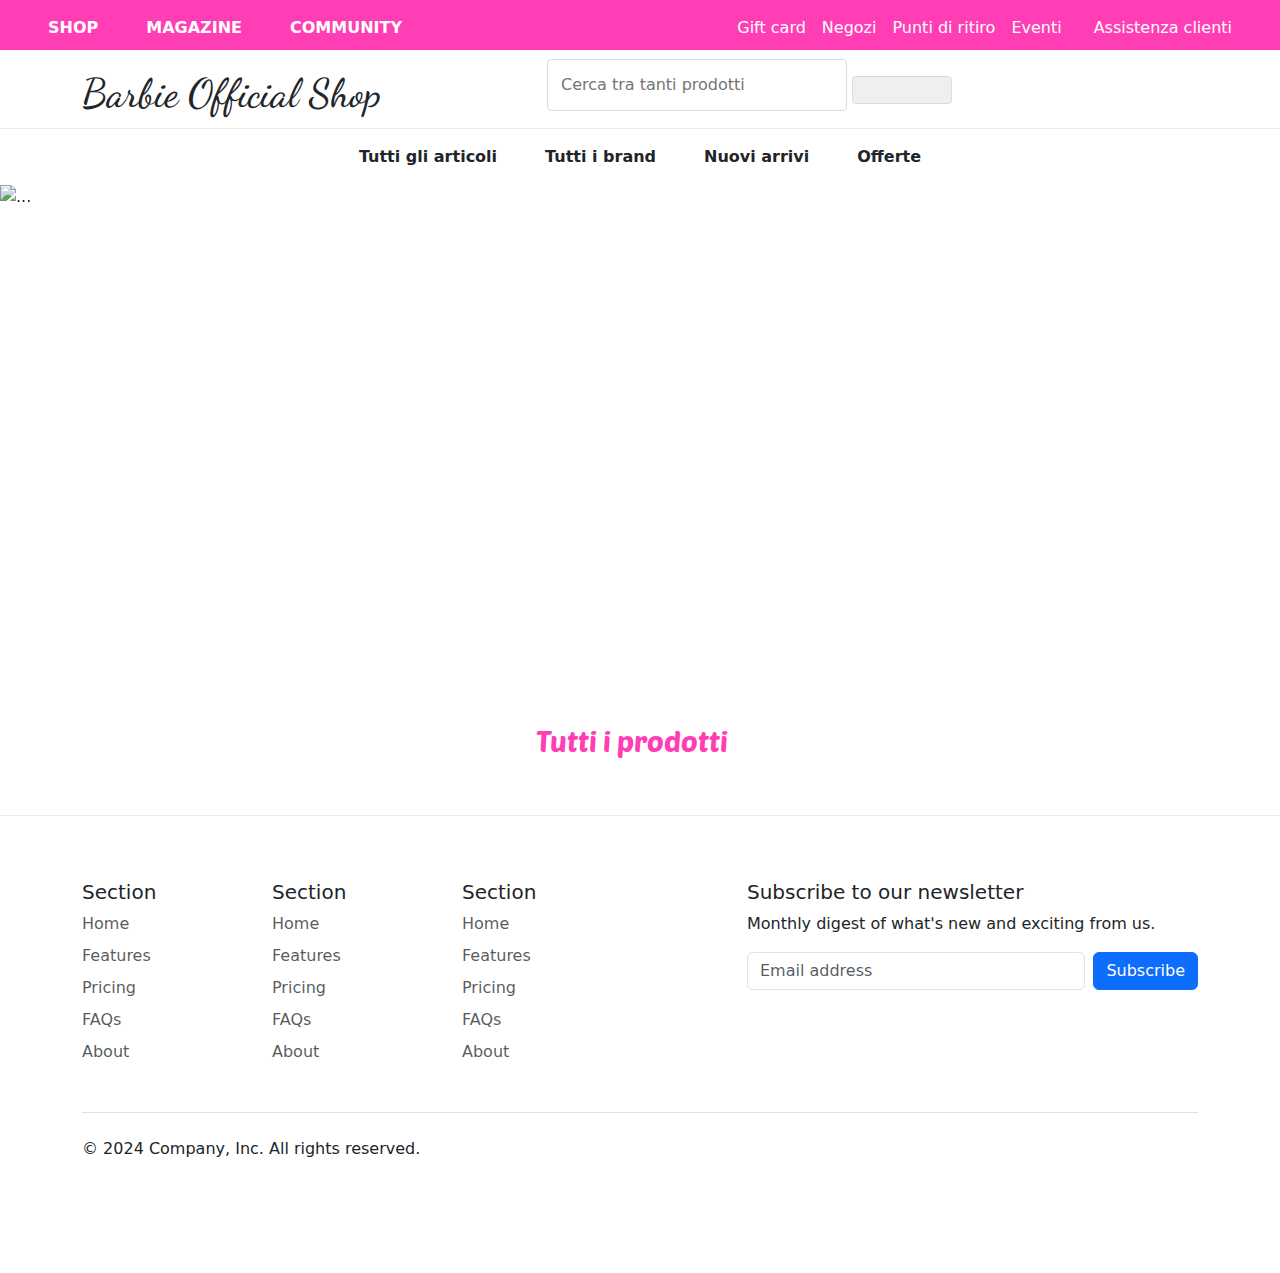
==== index.html @ 0d56c8cb "upload iniziale" ====
<!DOCTYPE html>
<html lang="en">
  <head>
    <meta charset="UTF-8" />
    <meta name="viewport" content="width=device-width, initial-scale=1.0" />
    <title>Barbie shop</title>
    <!--Collegamento con style di bootstrap-->
    <link
      href="https://cdn.jsdelivr.net/npm/bootstrap@5.3.3/dist/css/bootstrap.min.css"
      rel="stylesheet"
      integrity="sha384-QWTKZyjpPEjISv5WaRU9OFeRpok6YctnYmDr5pNlyT2bRjXh0JMhjY6hW+ALEwIH"
      crossorigin="anonymous"
    />
    <!--Collegamento con il mio foglio di stile-->
    <link rel="stylesheet" href="style.css" />
    <!--Icone di bootstrap-->
    <link
      rel="stylesheet"
      href="https://cdn.jsdelivr.net/npm/bootstrap-icons@1.11.3/font/bootstrap-icons.min.css"
    />
    <!--Inserisco favicon-->
    <link
      rel="icon"
      type="image/png"
      href="assets/icons8-unicorno-96 (1).png"
    />
    <!--Google fonts-->
    <link rel="preconnect" href="https://fonts.googleapis.com" />
    <link rel="preconnect" href="https://fonts.gstatic.com" crossorigin />
    <link
      href="https://fonts.googleapis.com/css2?family=Dancing+Script:wght@400..700&family=Great+Vibes&family=Pacifico&family=Rowdies:wght@300;400;700&family=Titan+One&display=swap"
      rel="stylesheet"
    />
    <link rel="preconnect" href="https://fonts.googleapis.com" />
    <link rel="preconnect" href="https://fonts.gstatic.com" crossorigin />
    <link
      href="https://fonts.googleapis.com/css2?family=Lobster&family=Pacifico&display=swap"
      rel="stylesheet"
    />
    <link rel="preconnect" href="https://fonts.googleapis.com" />
    <link rel="preconnect" href="https://fonts.gstatic.com" crossorigin />
    <link
      href="https://fonts.googleapis.com/css2?family=Poetsen+One&display=swap"
      rel="stylesheet"
    />
  </head>
  <body>
    <!--Creo NAV1 superiore-->
    <nav class="d-flex justify-content-between bg-pink" style="height: 50px">
      <div>
        <ul class="d-flex list-unstyled gap-5 ms-5 mt-3">
          <li class="fw-semibold">SHOP</li>
          <li class="fw-semibold">MAGAZINE</li>
          <li class="fw-semibold">COMMUNITY</li>
        </ul>
      </div>
      <div>
        <ul class="d-flex list-unstyled gap-3 me-5 mt-3">
          <li>Gift card</li>
          <li>Negozi</li>
          <li>Punti di ritiro</li>
          <li>Eventi</li>
          <li><div class="divider"></div></li>
          <li>Assistenza clienti</li>
        </ul>
      </div>
    </nav>
    <!--Creo nav2 con barra di ricerca-->
    <div class="container mt-2">
      <nav
        class="d-flex justify-content-between align-items-center mb-2"
        style="height: 54px"
      >
        <div class="logo">
          <h1 class="mt-4">
            Barbie Official Shop<i class="fa-solid fa-star ms-3"></i></i>
          </h1>
        </div>
        <div class="barra-ricerca">
          <input
            type="text"
            id="search-bar"
            placeholder="Cerca tra tanti prodotti"
          />
          <button type="button" id="search-button">
            <i class="fa-solid fa-magnifying-glass fs-6"></i>
          </button>
        </div>
        <div class="icons-options position-relative mt-4">
          <ul class="d-flex list-unstyled gap-5">
            <li>
              <a class="text-dark" href="#"
                ><i class="fa-regular fa-heart fs-4"></i
              ></a>
            </li>
            <li>
              <a href="#" class="text-dark"
                ><i class="fa-solid fa-cart-shopping fs-4"></i
              ></a>
            </li>
            <li><i class="fa-regular fa-user fs-4"></i></li>
          </ul>
        </div>
      </nav>
    </div>

    <hr />
    <!--Creo menù con generi dei libri-->
    <div class="container mt-3">
      <nav class="d-flex justify-content-center">
        <ul class="d-flex gap-5 list-unstyled menu-libri">
          <li class="fw-semibold">Tutti gli articoli</li>
          <li class="fw-semibold">Tutti i brand</li>
          <li class="fw-semibold">Nuovi arrivi</li>
          <li class="fw-semibold">Offerte</li>
        </ul>
      </nav>
    </div>
    <!--Creo un visual con dei libri-->
    <div id="carouselExampleFade" class="carousel slide carousel-fade">
      <div class="carousel-inner">
        <div class="carousel-item active">
          <h1 class="text-carousel">Celebriamo un'icona</h1>
          <p class="p-carousel">
            Barbie ispira i suoi fan da 65 anni. Scopri le nuove bambole che
            celebrano la sua storia e il suo impatto sulle generazioni future.
          </p>
          <img
            src="https://images.mattel.net/image/upload/w_1944,c_scale/shop-contentstack/blt43e411ddd73b392e/65d50ed123db7e10b3db337e/BRB_LP_65th-Celebration_3840x1200_D.jpg"
            class="d-block w-100"
            alt="..."
          />
        </div>
        <div class="carousel-item">
          <h1 class="text-carousel">Disney Princess</h1>
          <p class="p-carousel">
            Abbiamo collaborato con il magico mondo di Disney Princess per
            realizzare questa nuova collezione di 5 meravigliose bambole.
          </p>
          <img
            src="https://images.mattel.net/image/upload/w_1944,c_scale/shop-contentstack/blt006044a2f1479c28/63c09dc90dc3963ccff8b09e/Mattel_PLP_1-DisneyPrincess_3840x1200_D.jpg"
            class="d-block w-100"
            alt="..."
          />
        </div>
        <div class="carousel-item">
          <h1 class="text-carousel">Disney Frozen</h1>
          <p class="p-carousel">
            I bambini potranno vivere magiche avventure sulla neve con le nuove
            bambole e playset ispirati ai film.
          </p>
          <img
            src="https://images.mattel.net/image/upload/w_1944,c_scale/shop-contentstack/blt7bb55ff9d4b1721a/648b1eff9601bc81dd080cbf/Frozen_LP_A-spot_3840x1200_D.jpg"
            class="d-block w-100"
            alt="..."
          />
        </div>
      </div>
      <button
        class="carousel-control-prev"
        type="button"
        data-bs-target="#carouselExampleFade"
        data-bs-slide="prev"
      >
        <span class="carousel-control-prev-icon" aria-hidden="true"></span>
        <span class="visually-hidden">Previous</span>
      </button>
      <button
        class="carousel-control-next"
        type="button"
        data-bs-target="#carouselExampleFade"
        data-bs-slide="next"
      >
        <span class="carousel-control-next-icon" aria-hidden="true"></span>
        <span class="visually-hidden">Next</span>
      </button>
    </div>

    <!--Footer-->

    <!--Collegamento con lo script di bootstrap-->
    <script
      src="https://cdn.jsdelivr.net/npm/bootstrap@5.3.3/dist/js/bootstrap.bundle.min.js"
      integrity="sha384-YvpcrYf0tY3lHB60NNkmXc5s9fDVZLESaAA55NDzOxhy9GkcIdslK1eN7N6jIeHz"
      crossorigin="anonymous"
    ></script>
    <!--Collegamento con fontawesome-->
    <script
      src="https://kit.fontawesome.com/acd96ea700.js"
      crossorigin="anonymous"
    ></script>
    <!--Collegamento con il mio script-->
    <script src="script.js"></script>

    <hr />
    <div class="container">
      <footer class="py-5">
        <div class="row">
          <div class="col-6 col-md-2 mb-3">
            <h5>Section</h5>
            <ul class="nav flex-column">
              <li class="nav-item mb-2">
                <a href="#" class="nav-link p-0 text-body-secondary">Home</a>
              </li>
              <li class="nav-item mb-2">
                <a href="#" class="nav-link p-0 text-body-secondary"
                  >Features</a
                >
              </li>
              <li class="nav-item mb-2">
                <a href="#" class="nav-link p-0 text-body-secondary">Pricing</a>
              </li>
              <li class="nav-item mb-2">
                <a href="#" class="nav-link p-0 text-body-secondary">FAQs</a>
              </li>
              <li class="nav-item mb-2">
                <a href="#" class="nav-link p-0 text-body-secondary">About</a>
              </li>
            </ul>
          </div>

          <div class="col-6 col-md-2 mb-3">
            <h5>Section</h5>
            <ul class="nav flex-column">
              <li class="nav-item mb-2">
                <a href="#" class="nav-link p-0 text-body-secondary">Home</a>
              </li>
              <li class="nav-item mb-2">
                <a href="#" class="nav-link p-0 text-body-secondary"
                  >Features</a
                >
              </li>
              <li class="nav-item mb-2">
                <a href="#" class="nav-link p-0 text-body-secondary">Pricing</a>
              </li>
              <li class="nav-item mb-2">
                <a href="#" class="nav-link p-0 text-body-secondary">FAQs</a>
              </li>
              <li class="nav-item mb-2">
                <a href="#" class="nav-link p-0 text-body-secondary">About</a>
              </li>
            </ul>
          </div>

          <div class="col-6 col-md-2 mb-3">
            <h5>Section</h5>
            <ul class="nav flex-column">
              <li class="nav-item mb-2">
                <a href="#" class="nav-link p-0 text-body-secondary">Home</a>
              </li>
              <li class="nav-item mb-2">
                <a href="#" class="nav-link p-0 text-body-secondary"
                  >Features</a
                >
              </li>
              <li class="nav-item mb-2">
                <a href="#" class="nav-link p-0 text-body-secondary">Pricing</a>
              </li>
              <li class="nav-item mb-2">
                <a href="#" class="nav-link p-0 text-body-secondary">FAQs</a>
              </li>
              <li class="nav-item mb-2">
                <a href="#" class="nav-link p-0 text-body-secondary">About</a>
              </li>
            </ul>
          </div>

          <div class="col-md-5 offset-md-1 mb-3">
            <form>
              <h5>Subscribe to our newsletter</h5>
              <p>Monthly digest of what's new and exciting from us.</p>
              <div class="d-flex flex-column flex-sm-row w-100 gap-2">
                <label for="newsletter1" class="visually-hidden"
                  >Email address</label
                >
                <input
                  id="newsletter1"
                  type="text"
                  class="form-control"
                  placeholder="Email address"
                />
                <button class="btn btn-primary" type="button">Subscribe</button>
              </div>
            </form>
          </div>
        </div>

        <div
          class="d-flex flex-column flex-sm-row justify-content-between py-4 my-4 border-top"
        >
          <p>© 2024 Company, Inc. All rights reserved.</p>
          <ul class="list-unstyled d-flex">
            <li class="ms-3">
              <a class="link-body-emphasis" href="#"
                ><svg class="bi" width="24" height="24">
                  <use xlink:href="#twitter"></use></svg
              ></a>
            </li>
            <li class="ms-3">
              <a class="link-body-emphasis" href="#"
                ><svg class="bi" width="24" height="24">
                  <use xlink:href="#instagram"></use></svg
              ></a>
            </li>
            <li class="ms-3">
              <a class="link-body-emphasis" href="#"
                ><svg class="bi" width="24" height="24">
                  <use xlink:href="#facebook"></use></svg
              ></a>
            </li>
          </ul>
        </div>
      </footer>
    </div>
  </body>
</html>
---- style.css ----
body {
    margin:0;
    padding:0;
    background-color: white;
    overflow-x: hidden;
}

hr {
    color:#b3b2b2;
}

.bg-pink {
    background-color: #FF3EB5;
    color:white;
}

.logo h1 {
    font-family: "Dancing Script", cursive;
    font-optical-sizing: auto;
    font-weight: 500;
    font-style: normal;
  }

.icons-options {
    cursor: pointer;
}

#search-bar {
    width:300px;
    padding:13px;
    border:1px solid gainsboro;
    border-radius:4px;
}

#search-button {
    padding:13px;
    width:100px;
    border:1px solid gainsboro;
    border-radius:4px;
}

.menu-libri li {
 cursor: pointer;
}

.menu-libri li:hover {
    text-decoration: underline;
}

.text-carousel {
    position:absolute;
    top:200px;
    left:130px;
    font-size:50px;
    color:white;
}

.carousel-control-prev {
    position:absolute;
    left:-70px;
}

.carousel-control-next {
    position:absolute;
    right:-70px;
}

.carousel-control-prev-icon, .carousel-control-next-icon {
    width:50px;
    height:50px;
}

.titolo-libro:hover {
    text-decoration: underline;
    cursor: pointer;
}

.card {
    cursor: pointer;
    border:none;
    transition: 0.3s ease-in-out;
}

.card-img-top {
    border-radius:10px;
    min-height: 330px;
    min-width:230px;
    height: auto;
}



.card:hover {
    transform: scale(1.1);
   
}

.card:hover .card-img-top {
    box-shadow: 10px 10px 10px 5px gray;
}

#numeroProdottiCarrello {
    width:22px;
    height:22px;
    background-color:#09AB55 ;
    border-radius:50%;
    color:white;
    font-size:10px;
    display:flex;
    justify-content: center;
    align-items:center;
    font-weight: bold;
    position:absolute;
    right:56px;
    bottom:35px;
}

.divider {
    margin-top:80px;
    width:100%;
    height:50px;
    background-color: #09AB55;
}

.immagine {
    width:380px;
    height:520px;
    margin-top:20px;
    margin-bottom:100px;

}


.info {
    width:550px;
    margin-left:30px;
    height:500px;
    margin-top: 20px;
    padding:20px;
    margin-bottom:100px;
}

.spedizione {
    margin-top:20px;
    width:350px;
    height:500px;
    margin-bottom:100px;
 
}

.addButton {
    width:200px;
}

.buyNow {
    width:200px;
    color:black;
}

.check {
    background-color: #85C3F2;
    padding:5px;
}

.height-personalized {
    height:520px;
}

.carousel img {
    height:500px;
}

.p-carousel {
    width:400px;
    color:white;
    position:absolute;
    top:54%;
    left:9%;
    font-weight: 600;
    font-size:20px;
}


.cursor-pointer {
    cursor: pointer;
}


.my-font {
    font-family: "Poetsen One", sans-serif;
    font-weight: 400;
    font-style: normal;
    color:#FF3EB5;
    font-size:35px;

}
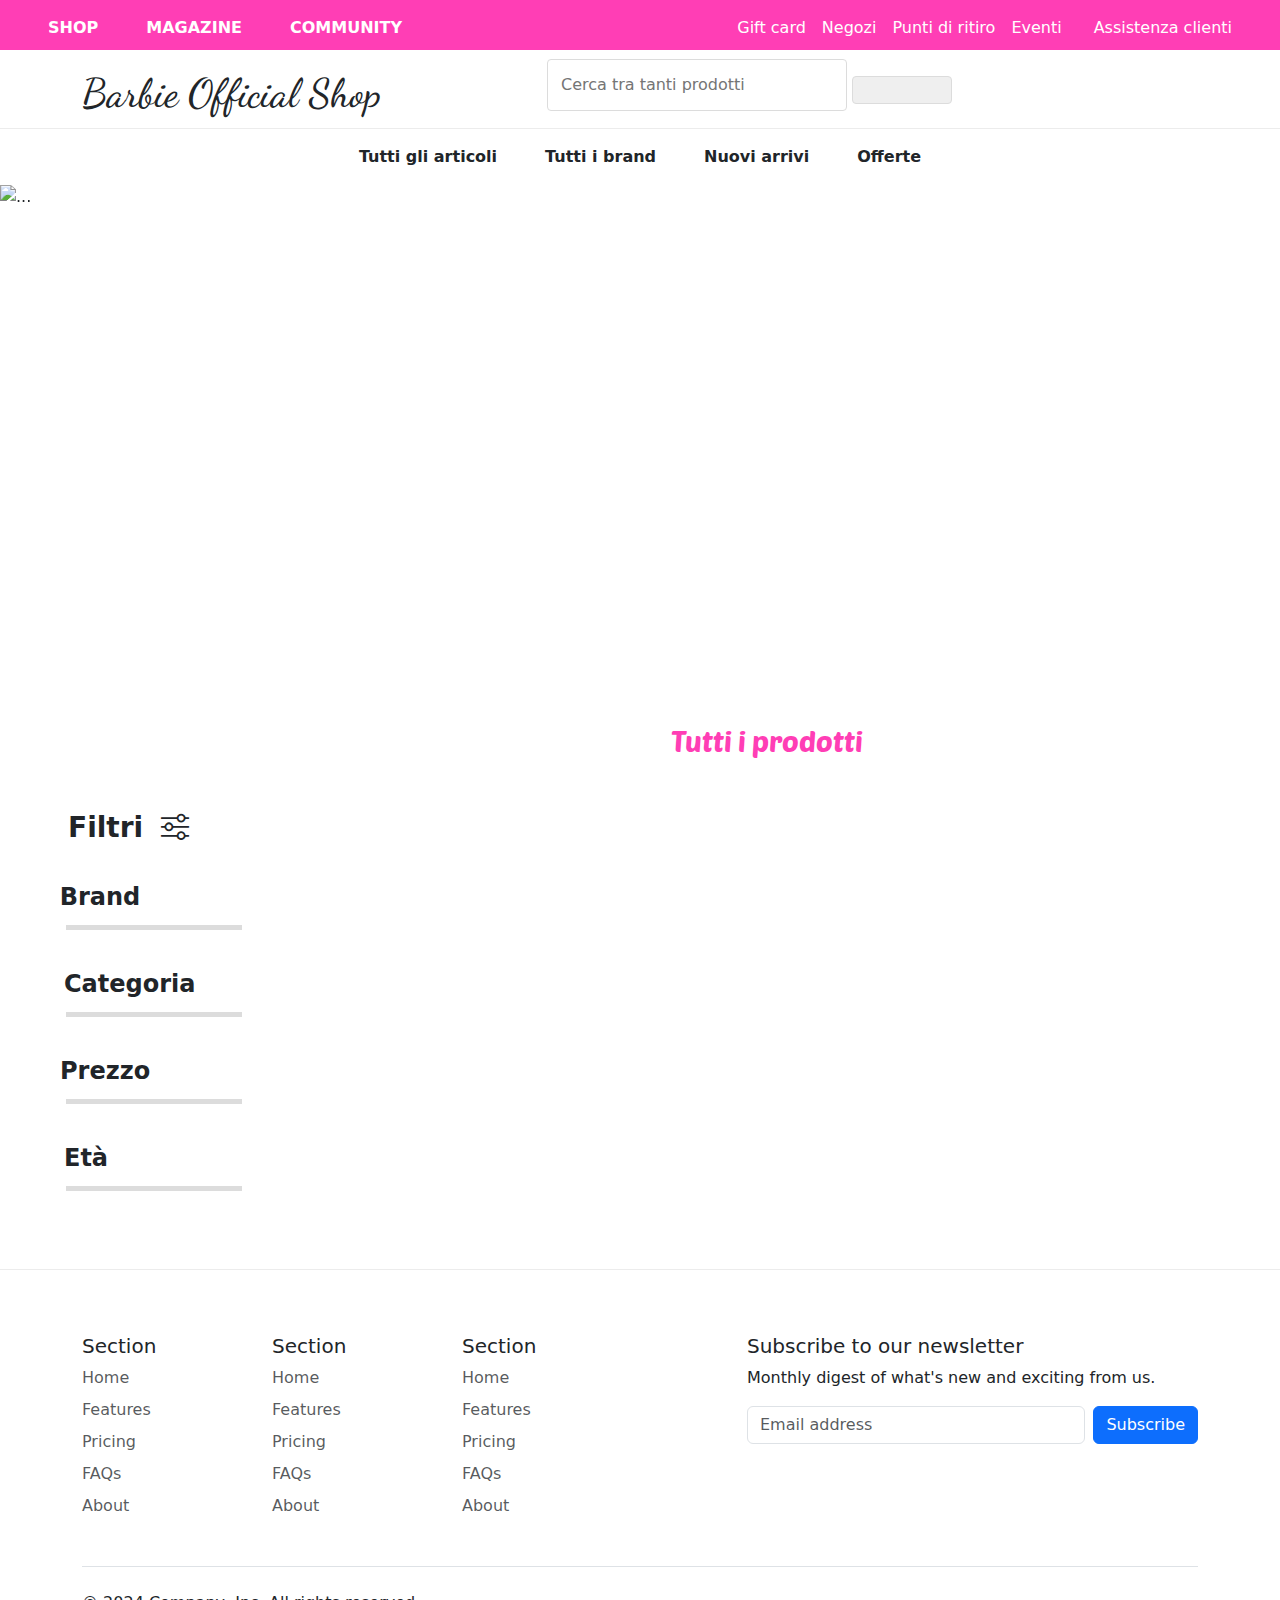
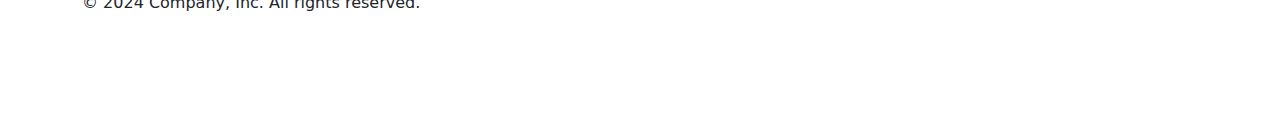
==== commit 710774ec: "modifica numero 1" ====
--- a/index.html
+++ b/index.html
@@ -82,8 +82,8 @@
             id="search-bar"
             placeholder="Cerca tra tanti prodotti"
           />
-          <button type="button" id="search-button">
-            <i class="fa-solid fa-magnifying-glass fs-6"></i>
+          <button type="button" id="search-button" onclick="search()">
+            <i class="fa-solid fa-magnifying-glass fs-6" id="lens"></i>
           </button>
         </div>
         <div class="icons-options position-relative mt-4">
--- a/style.css
+++ b/style.css
@@ -70,15 +70,11 @@
     height:50px;
 }
 
-.titolo-libro:hover {
-    text-decoration: underline;
-    cursor: pointer;
-}
+
 
 .card {
     cursor: pointer;
     border:none;
-    transition: 0.3s ease-in-out;
 }
 
 .card-img-top {
@@ -89,38 +85,6 @@
 }
 
 
-
-.card:hover {
-    transform: scale(1.1);
-   
-}
-
-.card:hover .card-img-top {
-    box-shadow: 10px 10px 10px 5px gray;
-}
-
-#numeroProdottiCarrello {
-    width:22px;
-    height:22px;
-    background-color:#09AB55 ;
-    border-radius:50%;
-    color:white;
-    font-size:10px;
-    display:flex;
-    justify-content: center;
-    align-items:center;
-    font-weight: bold;
-    position:absolute;
-    right:56px;
-    bottom:35px;
-}
-
-.divider {
-    margin-top:80px;
-    width:100%;
-    height:50px;
-    background-color: #09AB55;
-}
 
 .immagine {
     width:380px;
@@ -148,19 +112,6 @@
  
 }
 
-.addButton {
-    width:200px;
-}
-
-.buyNow {
-    width:200px;
-    color:black;
-}
-
-.check {
-    background-color: #85C3F2;
-    padding:5px;
-}
 
 .height-personalized {
     height:520px;
@@ -194,5 +145,29 @@
     font-size:35px;
 
 }
+
+
+.list-divider {
+    width:71%;
+    margin-left:22px;
+    background-color: #DCDCDC;
+    height:5px;
+    margin-bottom:30px;
+}
     
+
+input[type="checkbox"] {
+    width:18px;
+}
+
+
+
+.invisible {
+    height:0 !important;
+    width:0 !important;
+    display: none !important;
+  }
+
+
+
     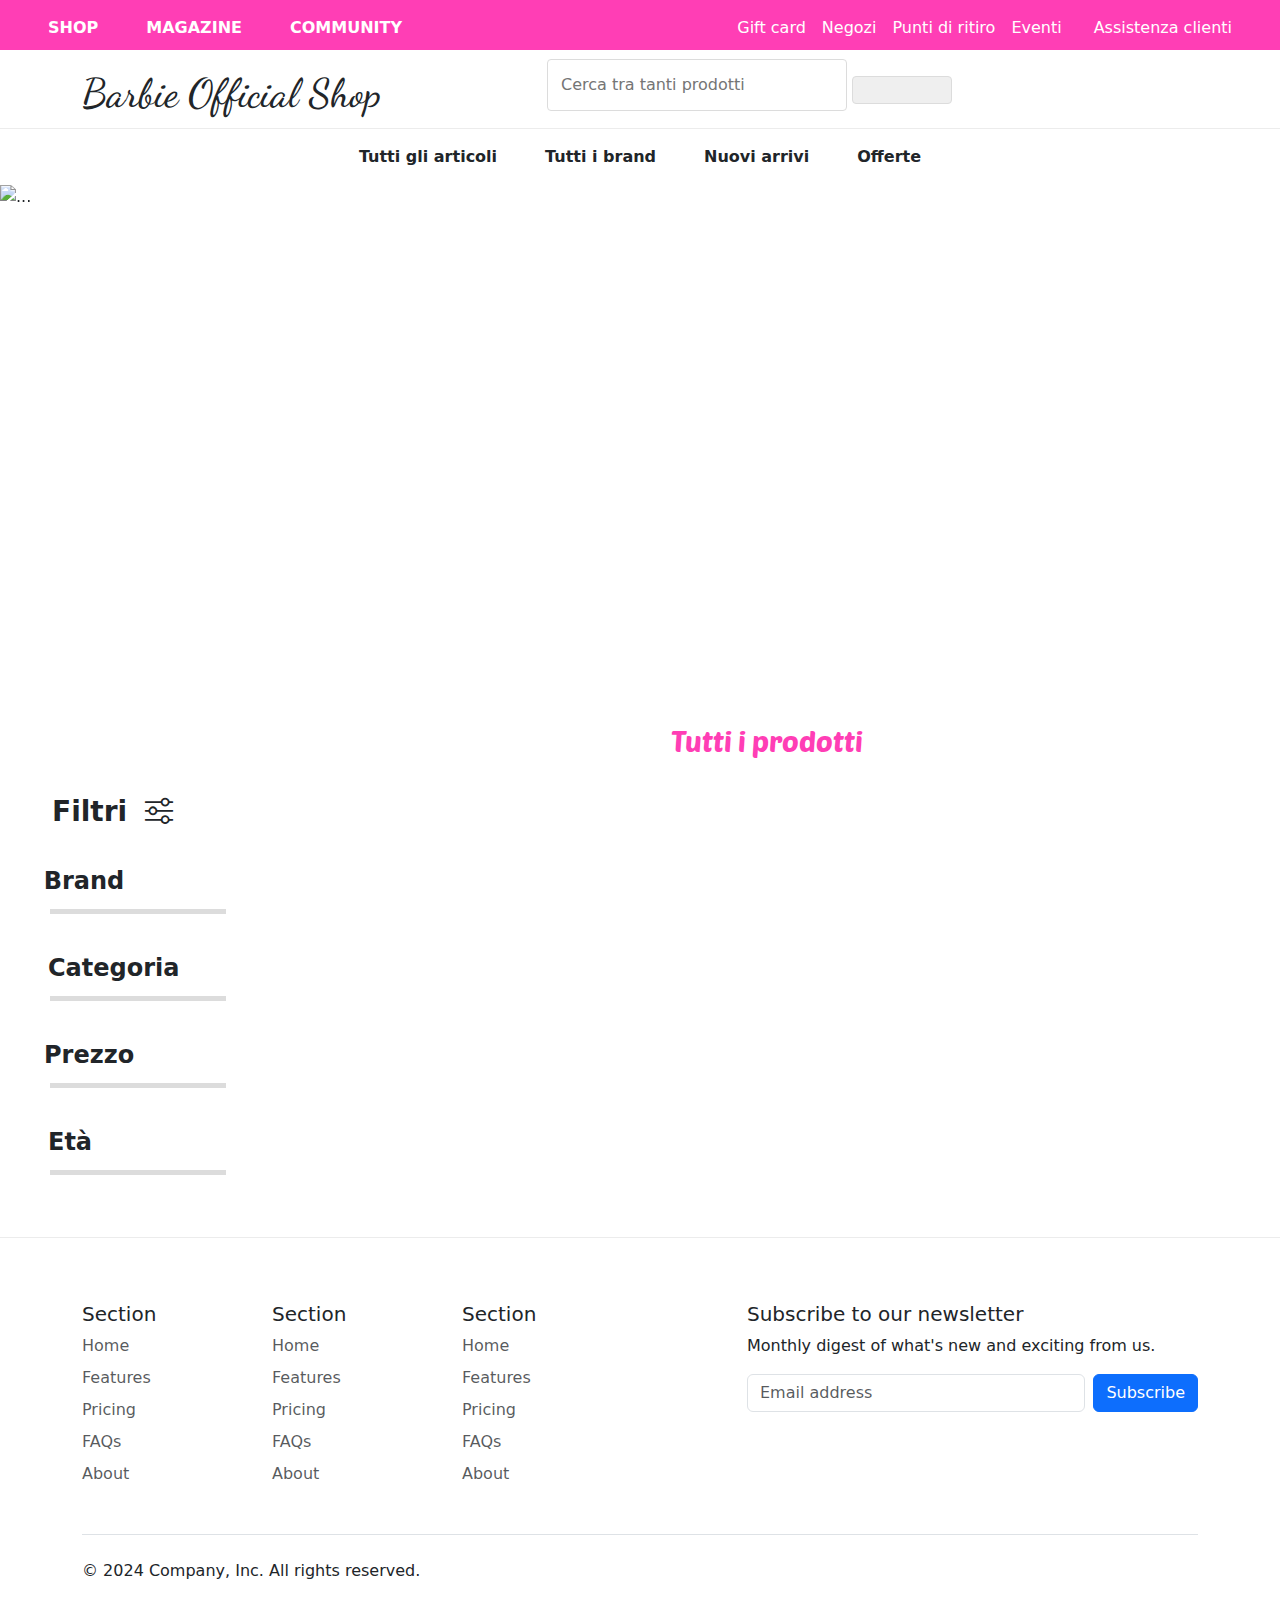
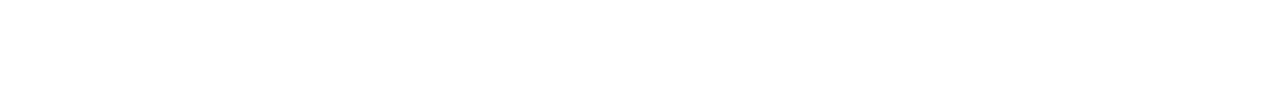
==== commit 0206e7a2: "commit finale" ====
--- a/index.html
+++ b/index.html
@@ -46,7 +46,7 @@
   </head>
   <body>
     <!--Creo NAV1 superiore-->
-    <nav class="d-flex justify-content-between bg-pink" style="height: 50px">
+    <nav class=" no-xs d-flex justify-content-between bg-pink" style="height: 50px">
       <div>
         <ul class="d-flex list-unstyled gap-5 ms-5 mt-3">
           <li class="fw-semibold">SHOP</li>
@@ -55,7 +55,7 @@
         </ul>
       </div>
       <div>
-        <ul class="d-flex list-unstyled gap-3 me-5 mt-3">
+        <ul class="d-flex list-unstyled gap-3 me-5 mt-3 no-xs">
           <li>Gift card</li>
           <li>Negozi</li>
           <li>Punti di ritiro</li>
@@ -65,8 +65,10 @@
         </ul>
       </div>
     </nav>
+
+
     <!--Creo nav2 con barra di ricerca-->
-    <div class="container mt-2">
+    <div class="container mt-2 nav-2">
       <nav
         class="d-flex justify-content-between align-items-center mb-2"
         style="height: 54px"
@@ -105,17 +107,36 @@
     </div>
 
     <hr />
+
+    <div class="container-fluid logo-xs">
+      <h1>Barbie Official Shop <i class="fa-solid fa-star ms-3"></i></h1>
+    </div>
+
+
     <!--Creo menù con generi dei libri-->
-    <div class="container mt-3">
-      <nav class="d-flex justify-content-center">
+    <div class="container mt-3  menu">
+      <nav class="d-flex justify-content-center ">
         <ul class="d-flex gap-5 list-unstyled menu-libri">
           <li class="fw-semibold">Tutti gli articoli</li>
           <li class="fw-semibold">Tutti i brand</li>
           <li class="fw-semibold">Nuovi arrivi</li>
           <li class="fw-semibold">Offerte</li>
         </ul>
+        <ul class="menu-schermo-piccolo list-unstyled ">
+          <li class="fw-semibold">Tutti gli articoli</li>
+          <li class="fw-semibold">Tutti i brand</li>
+          <li class="fw-semibold">Offerte</li>
+        </ul>
       </nav>
     </div>
+
+
+    <!--Container solo per schermo piccolo-->
+    <div class="container-fluid xs p-0">
+      <img src="https://assets-global.website-files.com/63ecbc4db6b04204fb15265c/64c7aeae8d298441ef1c22c0_barbie.jpeg" class="w-100">
+    </div>
+
+
     <!--Creo un visual con dei libri-->
     <div id="carouselExampleFade" class="carousel slide carousel-fade">
       <div class="carousel-inner">
@@ -176,7 +197,7 @@
       </button>
     </div>
 
-    <!--Footer-->
+
 
     <!--Collegamento con lo script di bootstrap-->
     <script
@@ -192,9 +213,12 @@
     <!--Collegamento con il mio script-->
     <script src="script.js"></script>
 
+
+    <div class="divider"></div>
+    <!--Footer-->
     <hr />
     <div class="container">
-      <footer class="py-5">
+      <footer class="py-5 ">
         <div class="row">
           <div class="col-6 col-md-2 mb-3">
             <h5>Section</h5>
--- a/style.css
+++ b/style.css
@@ -1,3 +1,5 @@
+/*CSS INDEX*/
+
 body {
     margin:0;
     padding:0;
@@ -50,7 +52,7 @@
 .text-carousel {
     position:absolute;
     top:200px;
-    left:130px;
+    left:110px;
     font-size:50px;
     color:white;
 }
@@ -75,13 +77,6 @@
 .card {
     cursor: pointer;
     border:none;
-}
-
-.card-img-top {
-    border-radius:10px;
-    min-height: 330px;
-    min-width:230px;
-    height: auto;
 }
 
 
@@ -92,29 +87,6 @@
     margin-top:20px;
     margin-bottom:100px;
 
-}
-
-
-.info {
-    width:550px;
-    margin-left:30px;
-    height:500px;
-    margin-top: 20px;
-    padding:20px;
-    margin-bottom:100px;
-}
-
-.spedizione {
-    margin-top:20px;
-    width:350px;
-    height:500px;
-    margin-bottom:100px;
- 
-}
-
-
-.height-personalized {
-    height:520px;
 }
 
 .carousel img {
@@ -158,6 +130,7 @@
 
 input[type="checkbox"] {
     width:18px;
+    cursor: pointer;
 }
 
 
@@ -168,6 +141,309 @@
     display: none !important;
   }
 
+  .menu-schermo-piccolo {
+    display:none;
+  }
+
+
+  .xs {
+    display:none;
+  }
+
+  .logo-xs {
+    display:none;
+  }
+
+
+
+
+
+  /*MEDIA QUERIES*/
+
+  /* Stili di base */
+
+/* Stili per schermi di larghezza fino a 600px */
+@media only screen and (max-width: 600px) {
+    /* Stili specifici per schermi più piccoli */
+
+    .nav-2 {
+        display:none;
+    }
+
+    .text-carousel, .p-carousel {
+        display: none;
+
+    }
+
+    .menu-libri {
+        display:none !important;
+    }
+
+
+    .menu-schermo-piccolo {
+        display:flex;
+        gap:60px;
+        justify-content: space-between;
+       
+    }
+
+    .no-xs {
+        display:none !important;
+    }
+
+    .si-xs li {
+        cursor: pointer;
+    }
+
+    hr {
+        display:none;
+    }
+
+    .carousel {
+        display:none;
+    }
+
+    .xs {
+        display:block;
+        border-top:1px solid gainsboro;
+        border-bottom:1px solid gainsboro;
+    }
+
+
+   .title-section {
+    color: #F200A0;
+    position:relative;
+    right:130px;
+   }
+
+   .bigContainer{
+    flex-direction: column;
+   }
+
+   .logo-xs {
+    display: flex;
+    justify-content: center
+    ;
+    align-items: center;
+    margin-bottom:20px;
+    height:75px;
+     background-color: #F200A0;
+    width:100%;
+    color:white }
+
+   .logo-xs h1 {
+    font-family: "Dancing Script", cursive;
+    font-optical-sizing: auto;
+    font-weight: 500;
+    font-style: normal;
+    margin-top:20px;
+    font-size:30px;
+    margin-left:35px;
+   }
+
+   .divider {
+    background-color: #F200A0;
+    height:15px;
+    width:100%;
+   }
+
+   .aside {
+    display:none;
+   }
+
+
+  }
+  
+  /* Stili per schermi di larghezza compresa tra 601px e 900px */
+  @media only screen and (min-width: 601px) and (max-width: 900px) {
+    /* Stili specifici per schermi di dimensioni medie */
+
+    
+    .nav-2 {
+        display:none;
+    }
+
+    .text-carousel, .p-carousel {
+        display: none;
+
+    }
+
+    .menu-libri {
+        display:none !important;
+    }
+
+
+    .menu-schermo-piccolo {
+        display:flex;
+        gap:60px;
+        justify-content: space-between;
+       
+    }
+
+    .no-xs {
+        display:none !important;
+    }
+
+    .si-xs li {
+        cursor: pointer;
+    }
+
+    hr {
+        display:none;
+    }
+
+    .carousel {
+        display:none;
+    }
+
+    .xs {
+        display:block;
+        border-top:10px solid #FF3EB5;
+        border-bottom:10px solid #FF3EB5;
+    }
+
+   .bigContainer {
+    flex-direction: column;
+  
+   }
+
+   .title-section {
+    color: #F200A0;
+    position: relative;
+    right:140px;
+    font-size: 28px;
+   }
+
+   .logo-xs {
+    display: flex;
+    justify-content: center
+    ;
+    align-items: center;
+    margin-bottom:20px;
+    height:75px;
+     background-color: #F200A0;
+    width:100%;
+    color:white }
+
+   .logo-xs h1 {
+    font-family: "Dancing Script", cursive;
+    font-optical-sizing: auto;
+    font-weight: 500;
+    font-style: normal;
+    margin-top:20px;
+    font-size:40px;
+    margin-left:35px;
+   }
+
+   .divider {
+    background-color: #F200A0;
+    height:15px;
+    width:100%;
+   }
+
+   .aside {
+    display:none;
+   }
+
+ 
+ 
+
+  }
+  
+  /* Stili per schermi di larghezza compresa tra 901px e 1200px */
+  @media only screen and (min-width: 901px) and (max-width: 1200px) {
+    /* Stili specifici per schermi di grandi dimensioni */
+     
+    .nav-2 {
+        display:none;
+    }
+
+    .text-carousel, .p-carousel {
+        display: none;
+
+    }
+
+    .menu-libri {
+        display:none !important;
+    }
+
+
+    .menu-schermo-piccolo {
+        display:flex;
+        gap:60px;
+        justify-content: space-between;
+       
+    }
+
+    .no-xs {
+        display:none !important;
+    }
+
+    .si-xs li {
+        cursor: pointer;
+    }
+
+    hr {
+        display:none;
+    }
+
+    .carousel {
+        display:none;
+    }
+
+    .xs {
+        display:block;
+        border-top:10px solid #FF3EB5;
+        border-bottom:10px solid #FF3EB5;
+    }
+
+   .bigContainer {
+    flex-direction: column;
+  
+   }
+
+   .title-section {
+    color: #F200A0;
+    position: relative;
+    right:140px;
+    font-size: 28px;
+   }
+
+   .logo-xs {
+    display: flex;
+    justify-content: center
+    ;
+    align-items: center;
+    margin-bottom:20px;
+    height:75px;
+     background-color: #F200A0;
+    width:100%;
+    color:white }
+
+   .logo-xs h1 {
+    font-family: "Dancing Script", cursive;
+    font-optical-sizing: auto;
+    font-weight: 500;
+    font-style: normal;
+    margin-top:20px;
+    font-size:40px;
+    margin-left:35px;
+   }
+
+   .divider {
+    background-color: #F200A0;
+    height:15px;
+    width:100%;
+   }
+
+   .aside {
+    display:none;
+   }
+  }
+  
+ 
+  
+
 
 
     